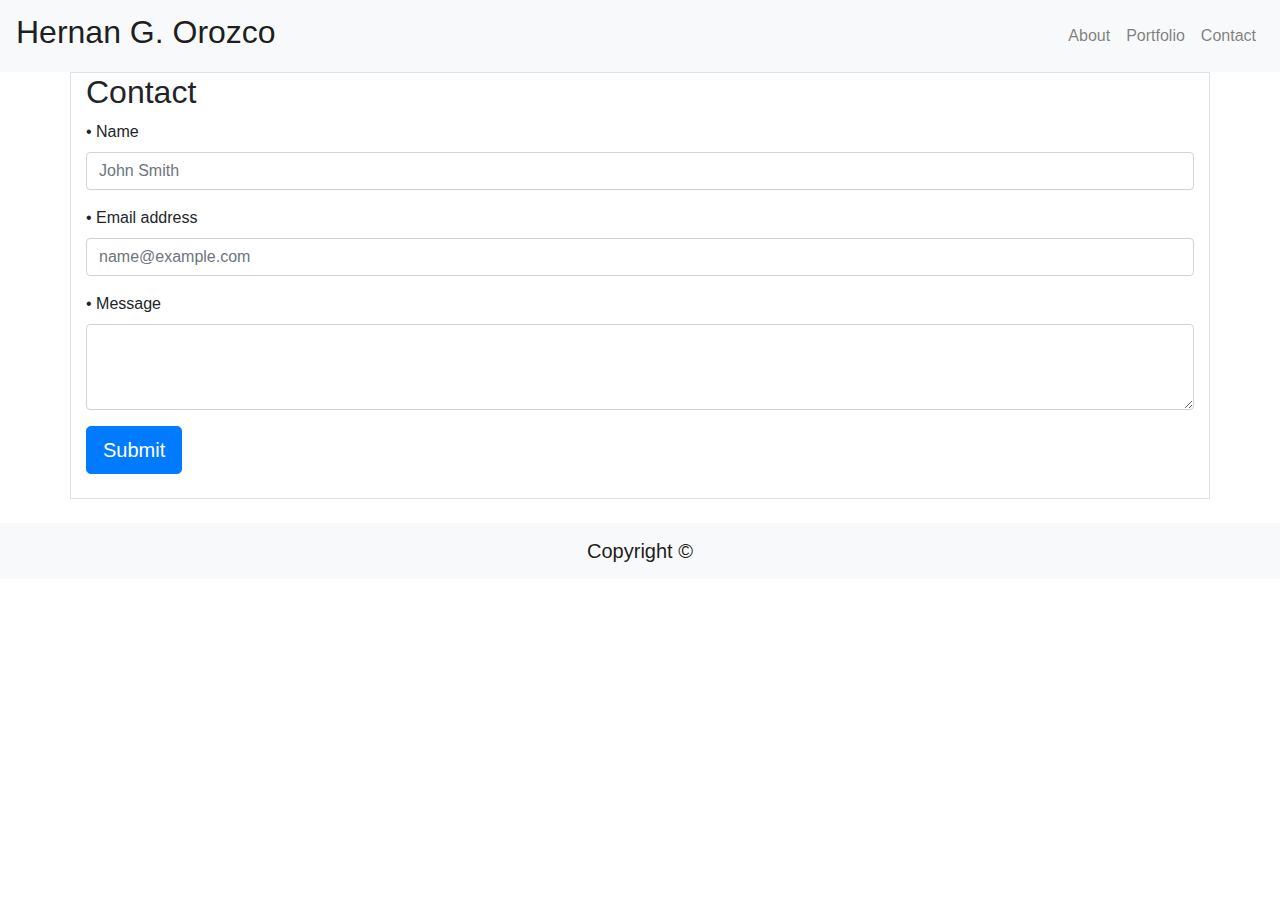
==== contact.html @ 7860f996 "basic bootstrap portfolio w minor updates" ====
<!DOCTYPE html>
<html lang="en">
<head>
    <meta charset="UTF-8">
    <meta name="viewport" content="width=device-width, initial-scale=1.0">
    <meta http-equiv="X-UA-Compatible" content="ie=edge">
    <title>Document</title>
    <link rel="stylesheet" href="https://stackpath.bootstrapcdn.com/bootstrap/4.3.1/css/bootstrap.min.css" integrity="sha384-ggOyR0iXCbMQv3Xipma34MD+dH/1fQ784/j6cY/iJTQUOhcWr7x9JvoRxT2MZw1T" crossorigin="anonymous">

</head>
<body>

    <nav class="navbar sticky-top navbar-expand-lg navbar-light bg-light">
      <a class="navbar-brand" href="index.html">
        <h2>Hernan G. Orozco</h2>
      </a>
      <button class="navbar-toggler" type="button" data-toggle="collapse" data-target="#navbarNav" aria-controls="navbarNav" aria-expanded="false" aria-label="Toggle navigation">
        <span class="navbar-toggler-icon"></span>
      </button>
      <div class="collapse navbar-collapse justify-content-end" id="navbarNav">
        <ul class="navbar-nav">
          <li class="nav-item">
            <a class="nav-link" href="index.html">About</a>
          </li>
          <li class="nav-item">
            <a class="nav-link" href="portfolio.html">Portfolio</a>
          </li>
          <li class="nav-item">
            <a class="nav-link" href="contact.html">Contact</a>
          </li>
        </ul>
      </div>
    </nav>

    <div class="container border">
        <!--row 1 of main container, "Contact"-->
        <div class="row">
            <div class="col-md-12">
                <h2>Contact</h2>
            </div>
        </div>
        <!--row 2 of main container, bootstrap code for our "Form"-->
        <div class="row">
            <div class="col-md-12">
                <!--bootstrap code for our form-->
                <form>
                    <div class="form-group">
                        <label for="exampleFormControlInput1">• Name</label>
                        <input type="name" class="form-control" id="exampleFormControlInput1" placeholder="John Smith">
                    </div>

                    <div class="form-group">
                        <label for="exampleFormControlInput1">• Email address</label>
                        <input type="email" class="form-control" id="exampleFormControlInput1" placeholder="name@example.com">
                    </div>
                    
                    <div class="form-group">
                        <label for="exampleFormControlTextarea1">• Message</label>
                        <textarea class="form-control" id="exampleFormControlTextarea1" rows="3"></textarea>
                    </div>
                </form>
            </div>
        </div>
        <!--row 3 of main container, "Submit" button-->
        <div class="row">
            <div class="col-md-12">
                <!--bootstrap code for "Submit" button-->
                <button type="button" class="btn btn-primary btn-lg">Submit</button>
            </div>
        </div>
        <br>

    </div>

    <br>




    <nav class="navbar navbar-light bg-light">
        <span class="navbar-brand mb-0 h1 mx-auto">Copyright ©</span>
    </nav>


    <!-- Footer from "mdbootstrap", this works, but the point is to use bootstrap.
    <footer class="page-footer font-small blue">
        <div class="footer-copyright text-center py-3 border">Copyright ©
          <a href="https://mdbootstrap.com/education/bootstrap/"></a>
        </div>
    </footer>
    end footer from "mdbootstrap" -->
    
</body>
</html>
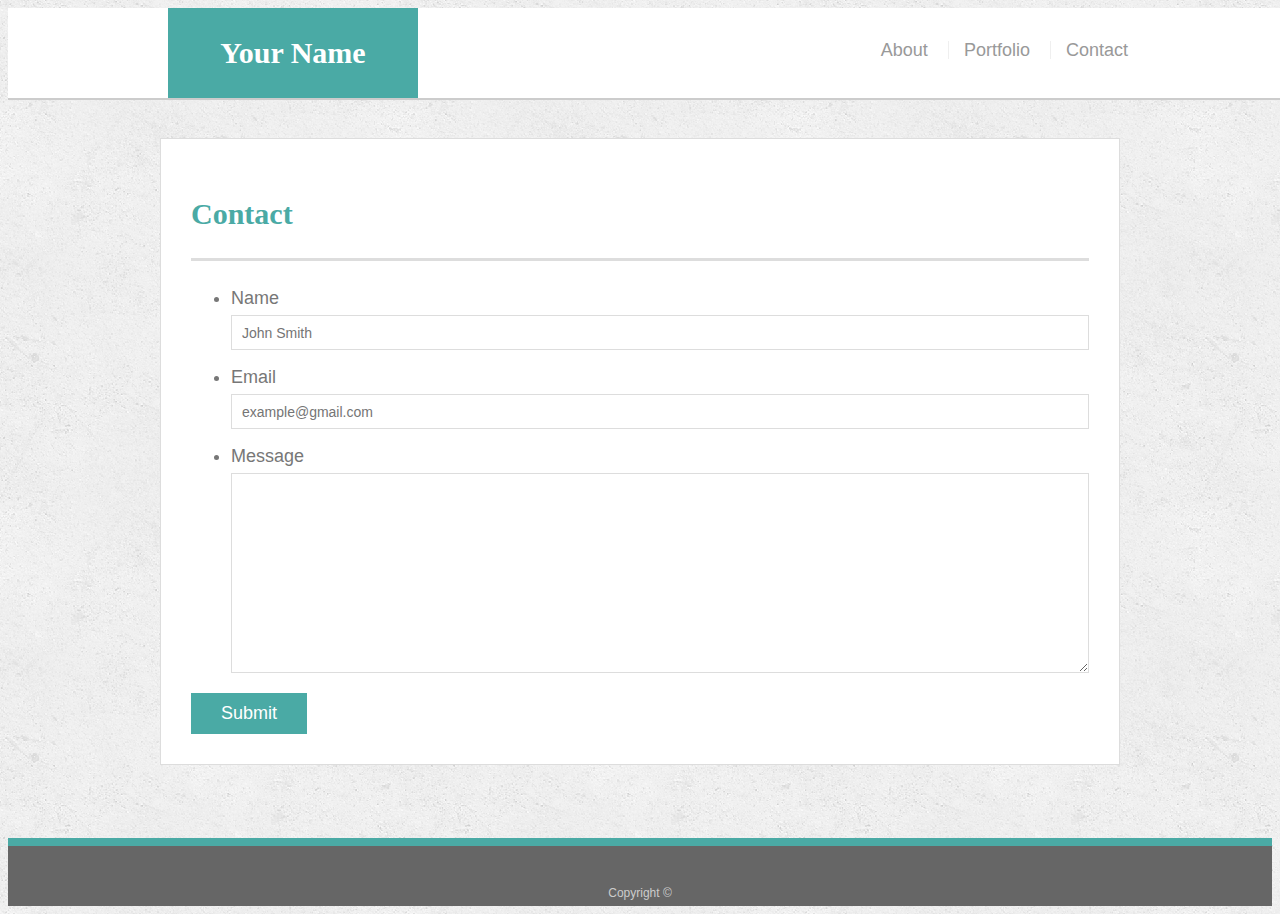
==== commit 740a5d30: "updated pictures for deployed repo pics" ====
--- a/contact.html
+++ b/contact.html
@@ -1,94 +1,57 @@
-<!DOCTYPE html>
-<html lang="en">
+<!doctype html>
+<html lang="en-us">
+
 <head>
-    <meta charset="UTF-8">
-    <meta name="viewport" content="width=device-width, initial-scale=1.0">
-    <meta http-equiv="X-UA-Compatible" content="ie=edge">
-    <title>Document</title>
-    <link rel="stylesheet" href="https://stackpath.bootstrapcdn.com/bootstrap/4.3.1/css/bootstrap.min.css" integrity="sha384-ggOyR0iXCbMQv3Xipma34MD+dH/1fQ784/j6cY/iJTQUOhcWr7x9JvoRxT2MZw1T" crossorigin="anonymous">
+  <meta charset="UTF-8">
+  <title>Contact | Your Name</title>
+  <link rel="stylesheet" type="text/css" href="assets/css/style.css">
+  <meta name="viewport" content="width=device-width, initial-scale=1.0">
+</head>
 
-</head>
 <body>
 
-    <nav class="navbar sticky-top navbar-expand-lg navbar-light bg-light">
-      <a class="navbar-brand" href="index.html">
-        <h2>Hernan G. Orozco</h2>
-      </a>
-      <button class="navbar-toggler" type="button" data-toggle="collapse" data-target="#navbarNav" aria-controls="navbarNav" aria-expanded="false" aria-label="Toggle navigation">
-        <span class="navbar-toggler-icon"></span>
-      </button>
-      <div class="collapse navbar-collapse justify-content-end" id="navbarNav">
-        <ul class="navbar-nav">
-          <li class="nav-item">
-            <a class="nav-link" href="index.html">About</a>
+  <header id="masthead">
+    <div class="container">
+      <a href="index.html" id="logo">Your Name</a>
+      <nav>
+        <a href="index.html">About</a>
+        <a href="portfolio.html">Portfolio</a>
+        <a href="contact.html">Contact</a>
+      </nav>
+    </div>
+  </header>
+
+  <div id="main-container" class="container">
+    <section class="main-section">
+      <h1>Contact</h1>
+
+      <form id="contact-form">
+        <ul>
+          <li>
+            <label for="name">Name</label>
+            <input type="text" id="name" name="name" placeholder="John Smith" required="required">
           </li>
-          <li class="nav-item">
-            <a class="nav-link" href="portfolio.html">Portfolio</a>
+          <li>
+            <label for="email">Email</label>
+            <input type="email" id="email" name="email" placeholder="example@gmail.com" required="required">
           </li>
-          <li class="nav-item">
-            <a class="nav-link" href="contact.html">Contact</a>
+          <li>
+            <label for="message">Message</label>
+            <textarea id="message" name="message" required="required"></textarea>
           </li>
         </ul>
-      </div>
-    </nav>
+        <input type="submit">
+      </form>
 
-    <div class="container border">
-        <!--row 1 of main container, "Contact"-->
-        <div class="row">
-            <div class="col-md-12">
-                <h2>Contact</h2>
-            </div>
-        </div>
-        <!--row 2 of main container, bootstrap code for our "Form"-->
-        <div class="row">
-            <div class="col-md-12">
-                <!--bootstrap code for our form-->
-                <form>
-                    <div class="form-group">
-                        <label for="exampleFormControlInput1">• Name</label>
-                        <input type="name" class="form-control" id="exampleFormControlInput1" placeholder="John Smith">
-                    </div>
+    </section>
 
-                    <div class="form-group">
-                        <label for="exampleFormControlInput1">• Email address</label>
-                        <input type="email" class="form-control" id="exampleFormControlInput1" placeholder="name@example.com">
-                    </div>
-                    
-                    <div class="form-group">
-                        <label for="exampleFormControlTextarea1">• Message</label>
-                        <textarea class="form-control" id="exampleFormControlTextarea1" rows="3"></textarea>
-                    </div>
-                </form>
-            </div>
-        </div>
-        <!--row 3 of main container, "Submit" button-->
-        <div class="row">
-            <div class="col-md-12">
-                <!--bootstrap code for "Submit" button-->
-                <button type="button" class="btn btn-primary btn-lg">Submit</button>
-            </div>
-        </div>
-        <br>
+  </div>
 
+  <footer>
+    <div class="container">
+      Copyright &copy; 
     </div>
+  </footer>
+</body>
 
-    <br>
-
-
-
-
-    <nav class="navbar navbar-light bg-light">
-        <span class="navbar-brand mb-0 h1 mx-auto">Copyright ©</span>
-    </nav>
-
-
-    <!-- Footer from "mdbootstrap", this works, but the point is to use bootstrap.
-    <footer class="page-footer font-small blue">
-        <div class="footer-copyright text-center py-3 border">Copyright ©
-          <a href="https://mdbootstrap.com/education/bootstrap/"></a>
-        </div>
-    </footer>
-    end footer from "mdbootstrap" -->
-    
-</body>
-</html>+</html>
--- a/assets/css/style.css
+++ b/assets/css/style.css
@@ -0,0 +1,295 @@
+body {
+  font-family: Arial, "Helvetica Neue", Helvetica, sans-serif;
+  font-size: 18px;
+  line-height: 34px;
+  color: #777777;
+  background: url("../images/concrete_seamless.png");
+}
+
+* {
+  box-sizing: border-box;
+}
+
+/* general */
+
+.container {
+  width: 100%;
+  max-width: 960px;
+  margin: 0 auto;
+  clear: both;
+}
+
+h1,
+h2,
+h3,
+p {
+  margin-bottom: 20px;
+}
+
+p:last-child {
+  margin-bottom: 0;
+}
+
+h1,
+h2,
+h3 {
+  font-family: Georgia, Times, "Times New Roman", serif;
+  font-weight: 700;
+  color: #4aaaa5;
+}
+
+h1 {
+  padding-bottom: 20px;
+  font-size: 30px;
+  line-height: 49px;
+  border-bottom: 3px solid #dddddd;
+}
+
+h2,
+h3 {
+  font-size: 22px;
+}
+
+/* header */
+
+#masthead {
+  position: fixed;
+  z-index: 99;
+  width: 100%;
+  margin: 0 0 30px;
+  overflow: auto;
+  color: #ffffff;
+  background: #ffffff;
+  border-bottom: 2px solid #cccccc;
+}
+
+#logo {
+  float: left;
+  width: 250px;
+  height: 90px;
+  font-family: Georgia, Times, "Times New Roman", serif;
+  font-size: 30px;
+  font-weight: 700;
+  line-height: 90px;
+  color: #ffffff;
+  text-align: center;
+  text-decoration: none;
+  background: #4aaaa5;
+}
+
+nav {
+  float: right;
+  margin-top: 25px;
+}
+
+nav a {
+  display: inline-block;
+  padding-left: 15px;
+  margin-left: 15px;
+  line-height: 18px;
+  color: #999;
+  text-decoration: none;
+  border-left: 1px solid #efefef;
+}
+
+nav a:first-child {
+  border-left: 0 none;
+}
+
+/* footer */
+
+footer {
+  padding: 30px 0;
+  clear: both;
+  font-size: 12px;
+  color: #ffffff;
+  color: #cccccc;
+  text-align: center;
+  background: #666666;
+  border-top: 8px solid #4aaaa5;
+  height: 50px;
+}
+
+h3, h2 {
+  padding-bottom: 20px;
+  margin-bottom: 15px;
+  line-height: 22px;
+  border-bottom: 2px solid #eeeeee;
+}
+
+/* main */
+
+#main-container {
+  padding-top: 130px;
+  min-height: calc(100vh - 70px);
+}
+
+.main-section {
+  float: left;
+  width: 100%;
+  max-width: 960px;
+  padding: 30px;
+  margin: 0 0 40px;
+  background: #ffffff;
+  border: 1px solid #dddddd;
+}
+
+/* portfolio page */
+
+.work {
+  position: relative;
+  float: left;
+  width: 274px;
+  margin: 20px 0 25px;
+  overflow: auto;
+}
+
+.work:nth-child(even) {
+  margin-right: 40px;
+}
+
+.work img {
+  width: 100%;
+  border: 0 none;
+  opacity: 0.8;
+}
+
+.work h3 {
+  position: absolute;
+  bottom: 20px;
+  width: 100%;
+  padding: 15px;
+  margin-bottom: 0;
+  font-weight: 300;
+  line-height: 30px;
+  color: #ffffff;
+  text-align: center;
+  background: #4aaaa5;
+  border-bottom: 0;
+}
+
+.auth-image {
+  float: left;
+  width: 200px;
+  height: auto;
+  margin-top: 10px;
+  margin-right: 25px;
+}
+
+/* contact page */
+
+#contact-form ul {
+  margin-bottom: 20px;
+}
+
+#contact-form li {
+  margin-bottom: 10px;
+}
+
+label,
+input[type=text],
+input[type=email],
+textarea {
+  display: block;
+  width: 100%;
+}
+
+input[type=text],
+input[type=email],
+textarea {
+  height: 35px;
+  padding: 0 10px;
+  font-size: 14px;
+  border: 1px solid #dddddd;
+}
+
+textarea {
+  height: 200px;
+}
+
+input[type=submit] {
+  padding: 10px 30px;
+  font-size: 18px;
+  color: #ffffff;
+  cursor: pointer;
+  background: #4aaaa5;
+  border: 0 none;
+}
+
+/*media queries put here at the end*/
+/*media query for 980px*/
+
+/*within each @media, the navbar and footer should be the same for index, portfolio, and contact*/
+
+@media screen and (max-width: 980px){
+  .container{
+    width: 980px;
+  }
+
+  .main-section{
+    width: 70%;
+  }
+}
+
+#masthead{
+  width: 100%;
+}
+
+footer{
+  width: 100%;
+}
+
+
+/*media query for 768px*/
+@media screen and (max-width: 768px){
+  body{
+    width:100%;
+  }
+  
+  .container{
+    width: 768px;
+  }
+
+  .main-section{
+    width: 100%;
+    
+  }
+ 
+  .auth-image{
+    width: 60%;
+  }
+/*end media query for 768px*/
+}
+
+
+
+
+/*media query for 640px*/
+@media screen and (max-width: 640px){
+  #logo{
+    width: 100%;
+  }
+
+  nav{
+    width: 100%;
+    text-align: center;
+  }
+
+  .container{
+    width: 640px;
+  }
+
+  .main-section{
+    width: 100%;
+    margin: 40px 0px 40px 0px;
+  }
+
+  .auth-image{
+    width: 100%;
+    margin: 10px 25px 25px 0px;
+  }
+
+  .work{
+    width: 100%;
+  }
+}
